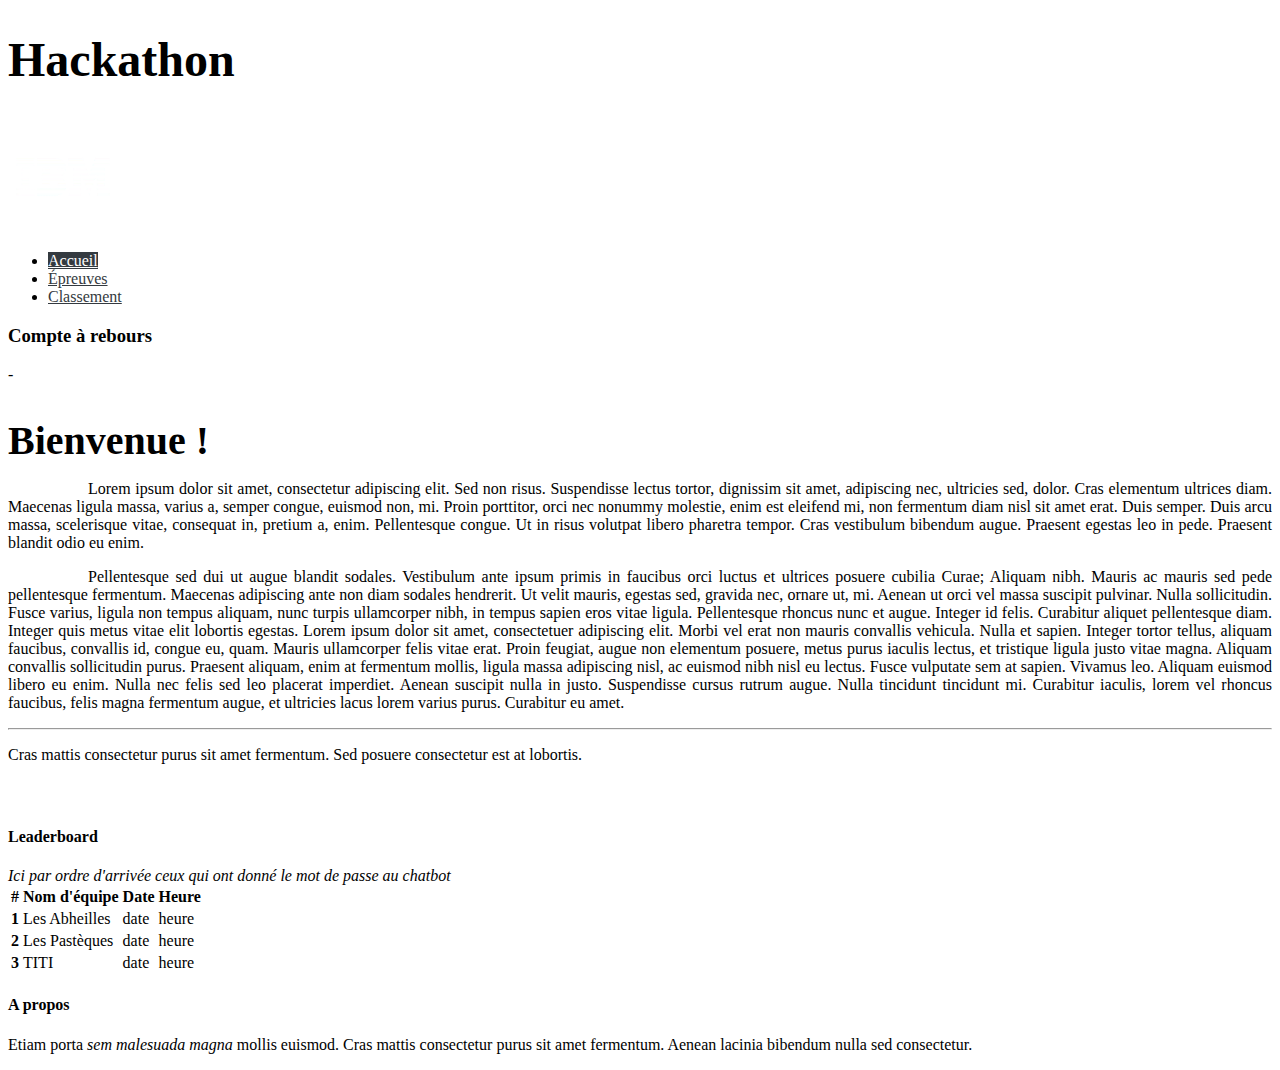
==== index.html @ 90f29d1a "first commit" ====
<!doctype html>
<html lang="en">

<head>
    <meta charset="utf-8">
    <title>Hackathon - IBMxISEN</title>

    <link href="/static/styles/style.css" rel="stylesheet">

    <link rel="stylesheet" href="https://cdn.jsdelivr.net/npm/bootstrap@4.5.3/dist/css/bootstrap.min.css" integrity="sha384-TX8t27EcRE3e/ihU7zmQxVncDAy5uIKz4rEkgIXeMed4M0jlfIDPvg6uqKI2xXr2" crossorigin="anonymous">
    <script src="https://code.jquery.com/jquery-3.5.1.slim.min.js" integrity="sha384-DfXdz2htPH0lsSSs5nCTpuj/zy4C+OGpamoFVy38MVBnE+IbbVYUew+OrCXaRkfj" crossorigin="anonymous"></script>
    <script src="https://cdn.jsdelivr.net/npm/bootstrap@4.5.3/dist/js/bootstrap.bundle.min.js" integrity="sha384-ho+j7jyWK8fNQe+A12Hb8AhRq26LrZ/JpcUGGOn+Y7RsweNrtN/tE3MoK7ZeZDyx" crossorigin="anonymous"></script>
    <script src="/static/js/countdown.js"></script>

</head>

<body>
    <div class="container">
        <div class="jumbotron p-4 p-md-5 text-white rounded bg-dark">
            <div class="px-0 d-flex justify-content-center">
                <h1 class="display-4">Hackathon</h1>
            </div>
            <div>
                <img height="110px" style="margin-top:3px" src="/static/img/IBM.webp" />
                <img height="50px" src="/static/img/ISEN.png" />
            </div>
        </div>
        <div>
            <ul class="nav nav-pills">
                <li class="nav-item">
                    <a class="nav-link active-tab" href="/">Accueil</a>
                </li>
                <li class="nav-item">
                    <a class="nav-link inactive-tab" href="/principle.html">Épreuves</a>
                </li>
                <li class="nav-item">
                    <a class="nav-link inactive-tab" href="/leaderboard.html">Classement</a>
                </li>
            </ul>
        </div>
        
<section>
    <div height="200px" class="row">
        <div class="col-md-12">
            <div class="row no-gutters border rounded overflow-hidden flex-md-row mb-4 shadow-sm h-md-250 position-relative">
                <div class="col p-4 d-flex flex-column position-static">
                    <h3 class="mb-0">Compte à rebours</h3>
                    <div class="mb-1 text-muted">
                        <p class="display-3" id="countdown">-</p>
                    </div>
                </div>
            </div>
        </div>
    </div>
    
    </div>


    <main role="main" class="container">
        
    <div class="row scrollable">
        <div class="col-md-7 blog-main">

            <div class="blog-post">
                <h2 class="blog-post-title">Bienvenue !</h2>
                <p class="justified indented">Lorem ipsum dolor sit amet, consectetur adipiscing elit. Sed non risus. Suspendisse lectus tortor, dignissim sit amet, adipiscing nec, ultricies sed, dolor. Cras elementum ultrices diam. Maecenas ligula massa, varius a, semper congue,
                    euismod non, mi. Proin porttitor, orci nec nonummy molestie, enim est eleifend mi, non fermentum diam nisl sit amet erat. Duis semper. Duis arcu massa, scelerisque vitae, consequat in, pretium a, enim. Pellentesque congue. Ut in risus
                    volutpat libero pharetra tempor. Cras vestibulum bibendum augue. Praesent egestas leo in pede. Praesent blandit odio eu enim. </p>
                <p class="justified indented">Pellentesque sed dui ut augue blandit sodales. Vestibulum ante ipsum primis in faucibus orci luctus et ultrices posuere cubilia Curae; Aliquam nibh. Mauris ac mauris sed pede pellentesque fermentum. Maecenas adipiscing ante non diam sodales
                    hendrerit. Ut velit mauris, egestas sed, gravida nec, ornare ut, mi. Aenean ut orci vel massa suscipit pulvinar. Nulla sollicitudin. Fusce varius, ligula non tempus aliquam, nunc turpis ullamcorper nibh, in tempus sapien eros vitae
                    ligula. Pellentesque rhoncus nunc et augue. Integer id felis. Curabitur aliquet pellentesque diam. Integer quis metus vitae elit lobortis egestas. Lorem ipsum dolor sit amet, consectetuer adipiscing elit. Morbi vel erat non mauris
                    convallis vehicula. Nulla et sapien. Integer tortor tellus, aliquam faucibus, convallis id, congue eu, quam. Mauris ullamcorper felis vitae erat. Proin feugiat, augue non elementum posuere, metus purus iaculis lectus, et tristique
                    ligula justo vitae magna. Aliquam convallis sollicitudin purus. Praesent aliquam, enim at fermentum mollis, ligula massa adipiscing nisl, ac euismod nibh nisl eu lectus. Fusce vulputate sem at sapien. Vivamus leo. Aliquam euismod libero
                    eu enim. Nulla nec felis sed leo placerat imperdiet. Aenean suscipit nulla in justo. Suspendisse cursus rutrum augue. Nulla tincidunt tincidunt mi. Curabitur iaculis, lorem vel rhoncus faucibus, felis magna fermentum augue, et ultricies
                    lacus lorem varius purus. Curabitur eu amet.</p>
                <hr>

                <p>Cras mattis consectetur purus sit amet fermentum. Sed posuere consectetur est at lobortis.</p>
            </div>

        </div>
        <!-- /.blog-main -->

        <aside class="col-md-5 blog-sidebar">


            <div class="p-4">
                <h4>Leaderboard</h4>
                <em>Ici par ordre d'arrivée ceux qui ont donné le mot de passe au chatbot</em>
                <table class="table">
                    <thead>
                        <tr>
                            <th scope="col">#</th>
                            <th scope="col">Nom d'équipe</th>
                            <th scope="col">Date</th>
                            <th scope="col">Heure</th>
                        </tr>
                    </thead>
                    <tbody>
                        <tr>
                            <th scope="row">1</th>
                            <td>Les Abheilles</td>
                            <td>date</td>
                            <td>heure</td>
                        </tr>
                        <tr>
                            <th scope="row">2</th>
                            <td>Les Pastèques</td>
                            <td>date</td>
                            <td>heure</td>
                        </tr>
                        <tr>
                            <th scope="row">3</th>
                            <td>TITI</td>
                            <td>date</td>
                            <td>heure</td>
                        </tr>
                    </tbody>
                </table>
            </div>
            <div class="p-4 mb-3 bg-light rounded">
                <h4 class="font-italic">A propos</h4>
                <p class="mb-0">Etiam porta <em>sem malesuada magna</em> mollis euismod. Cras mattis consectetur purus sit amet fermentum. Aenean lacinia bibendum nulla sed consectetur.</p>
            </div>

        </aside>
        <!-- /.blog-sidebar -->

    </div>

    <!-- /.row -->
    
    </main>
</body>

</html>
---- static/styles/style.css ----
.blog-header-logo {
    font-family: "Playfair Display", Georgia, "Times New Roman", serif;
    font-size: 2.25rem;
}

.blog-header-logo:hover {
    text-decoration: none;
}

h1,
h2,
h3,
h4,
h5,
h6 {
    font-family: "Playfair Display", Georgia, "Times New Roman", serif;
}

@media (min-width: 768px) {
    .display-4 {
        font-size: 3rem;
    }
}


/*
 * Blog posts
 */

.blog-post {
    margin-bottom: 4rem;
}

.blog-post-title {
    margin-bottom: .25rem;
    font-size: 2.5rem;
}

.blog-post-meta {
    margin-bottom: 1.25rem;
    color: #999;
}

.active-tab {
    background-color: #343a40;
    color: white;
}

.inactive-tab {
    background-color: white;
    color: #343a40;
}

a.active-tab:hover {
    color: white;
}

a.inactive-tab:hover {
    color: #343a40;
}

.nav-pills {
    margin-bottom: 1% !important;
}

.markdown {
    font-family: "Playfair Display", Georgia, "Times New Roman", serif;
}

.markdown div p code {
    background-color: #ebebeb;
    padding: 2px 5px;
    border-radius: 3px;
}

.markdown div table {
    width: 60%;
    border: 1px solid lightgray;
    border-radius: 3px;
    margin-top: 20px;
}

.markdown div table thead tr {
    background-color: #ebebeb;
    padding-top: 4px;
    padding-bottom: 4px;
    text-align: center;
    border-bottom: 1px solid lightgray;
}

.markdown div table tbody tr td {
    border-bottom: 1px solid lightgray;
    padding-left: 15px;
    width: 45%;
}

.markdown div table tbody tr td:nth-child(2) {
    text-align: center;
    width: 15%;
}

.justified {
    text-align: justify;
    text-justify: inter-word;
}

.indented {
    text-indent: 5em;
}
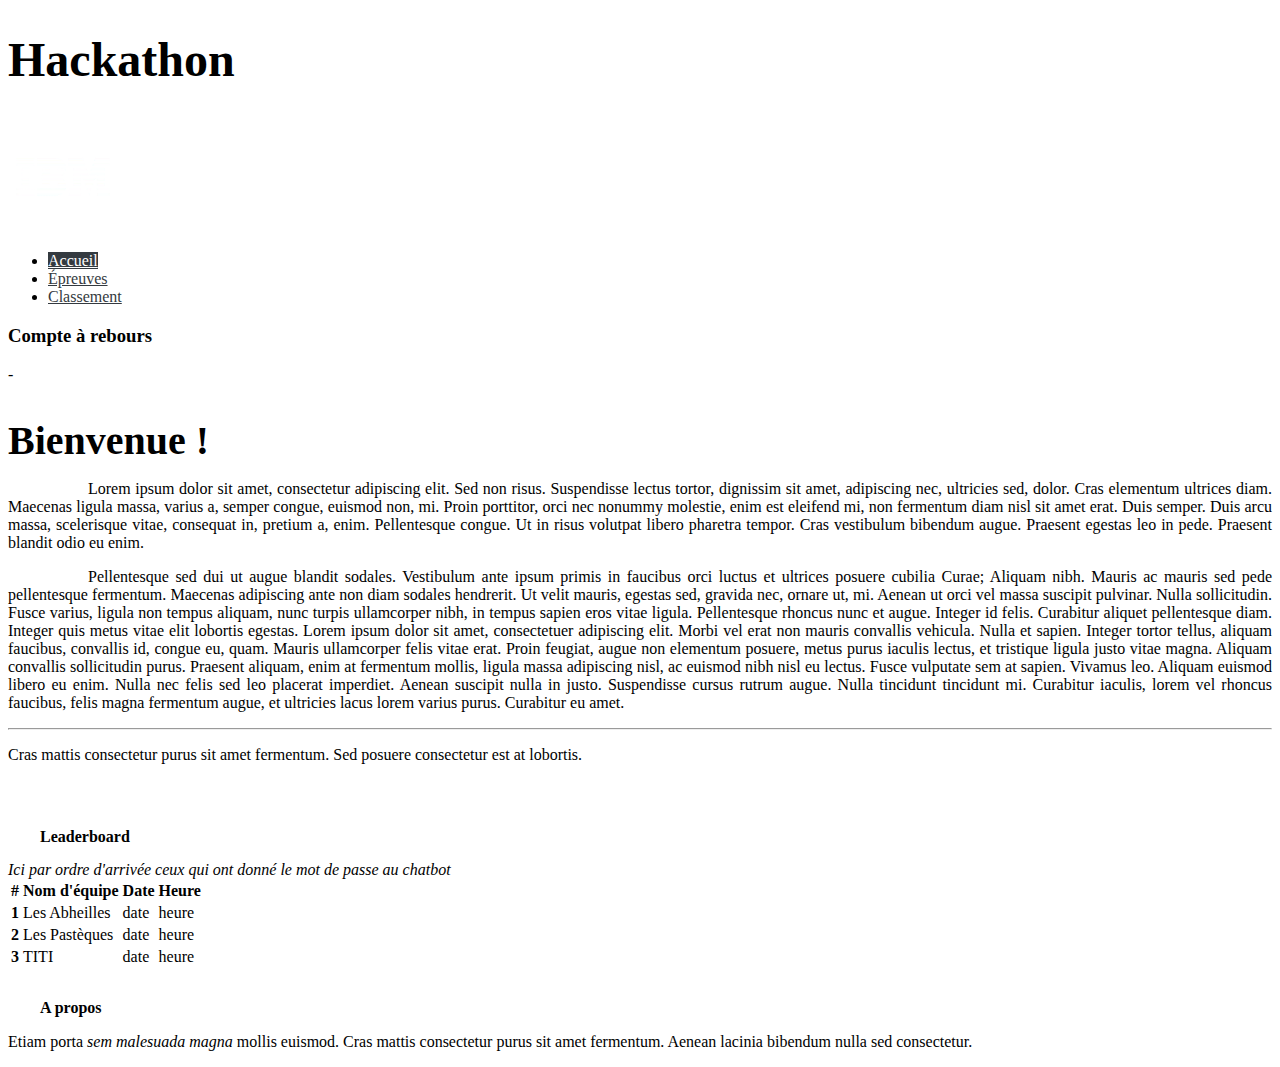
==== commit 176a2f86: "fix principles" ====
--- a/index.html
+++ b/index.html
@@ -11,7 +11,6 @@
     <script src="https://code.jquery.com/jquery-3.5.1.slim.min.js" integrity="sha384-DfXdz2htPH0lsSSs5nCTpuj/zy4C+OGpamoFVy38MVBnE+IbbVYUew+OrCXaRkfj" crossorigin="anonymous"></script>
     <script src="https://cdn.jsdelivr.net/npm/bootstrap@4.5.3/dist/js/bootstrap.bundle.min.js" integrity="sha384-ho+j7jyWK8fNQe+A12Hb8AhRq26LrZ/JpcUGGOn+Y7RsweNrtN/tE3MoK7ZeZDyx" crossorigin="anonymous"></script>
     <script src="/static/js/countdown.js"></script>
-
 </head>
 
 <body>
--- a/static/styles/style.css
+++ b/static/styles/style.css
@@ -74,7 +74,8 @@
 }
 
 .markdown div table {
-    width: 60%;
+    width: 80%;
+    margin: auto;
     border: 1px solid lightgray;
     border-radius: 3px;
     margin-top: 20px;
@@ -106,4 +107,13 @@
 
 .indented {
     text-indent: 5em;
+}
+h4 {
+    text-indent: 2em;
+    margin-top: 30px !important;
+    margin-bottom: 15px !important;
+}
+
+.markdown p {
+    margin-bottom: 0;
 }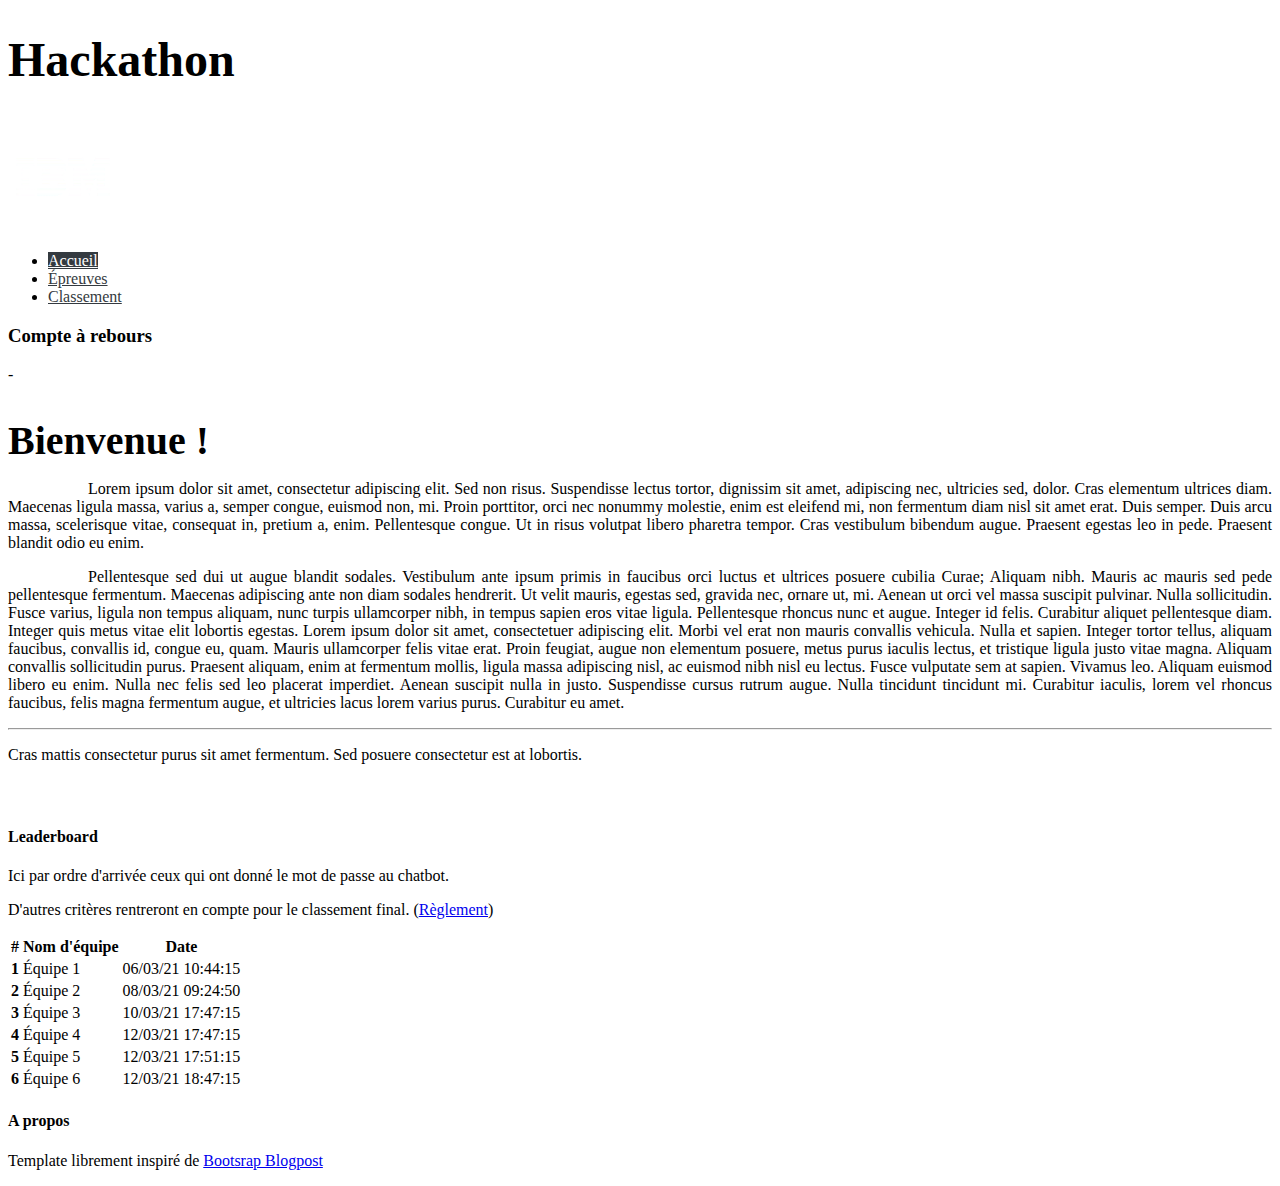
==== commit e3ee1b22: "first commit" ====
--- a/index.html
+++ b/index.html
@@ -85,41 +85,53 @@
 
             <div class="p-4">
                 <h4>Leaderboard</h4>
-                <em>Ici par ordre d'arrivée ceux qui ont donné le mot de passe au chatbot</em>
-                <table class="table">
+                <p>Ici par ordre d'arrivée ceux qui ont donné le mot de passe au chatbot.</p>
+                <p>D'autres critères rentreront en compte pour le classement final. (<a href="principle.html">Règlement</a>)</p>
+                <table class="table table-hover table-striped">
                     <thead>
                         <tr>
                             <th scope="col">#</th>
                             <th scope="col">Nom d'équipe</th>
                             <th scope="col">Date</th>
-                            <th scope="col">Heure</th>
                         </tr>
                     </thead>
                     <tbody>
                         <tr>
                             <th scope="row">1</th>
-                            <td>Les Abheilles</td>
-                            <td>date</td>
-                            <td>heure</td>
+                            <td>Équipe 1</td>
+                            <td>06/03/21 10:44:15</td>
                         </tr>
                         <tr>
                             <th scope="row">2</th>
-                            <td>Les Pastèques</td>
-                            <td>date</td>
-                            <td>heure</td>
+                            <td>Équipe 2</td>
+                            <td>08/03/21 09:24:50</td>
                         </tr>
                         <tr>
                             <th scope="row">3</th>
-                            <td>TITI</td>
-                            <td>date</td>
-                            <td>heure</td>
+                            <td>Équipe 3</td>
+                            <td>10/03/21 17:47:15</td>
+                        </tr>
+                        <tr>
+                            <th scope="row">4</th>
+                            <td>Équipe 4</td>
+                            <td>12/03/21 17:47:15</td>
+                        </tr>
+                        <tr>
+                            <th scope="row">5</th>
+                            <td>Équipe 5</td>
+                            <td>12/03/21 17:51:15</td>
+                        </tr>
+                        <tr>
+                            <th scope="row">6</th>
+                            <td>Équipe 6</td>
+                            <td>12/03/21 18:47:15</td>
                         </tr>
                     </tbody>
                 </table>
             </div>
             <div class="p-4 mb-3 bg-light rounded">
                 <h4 class="font-italic">A propos</h4>
-                <p class="mb-0">Etiam porta <em>sem malesuada magna</em> mollis euismod. Cras mattis consectetur purus sit amet fermentum. Aenean lacinia bibendum nulla sed consectetur.</p>
+                <p class="mb-0">Template librement inspiré de <a href="https://getbootstrap.com/docs/4.0/examples/blog/">Bootsrap Blogpost</a></p>
             </div>
 
         </aside>
--- a/static/styles/style.css
+++ b/static/styles/style.css
@@ -22,7 +22,6 @@
     }
 }
 
-
 /*
  * Blog posts
  */
@@ -32,7 +31,7 @@
 }
 
 .blog-post-title {
-    margin-bottom: .25rem;
+    margin-bottom: 0.25rem;
     font-size: 2.5rem;
 }
 
@@ -108,7 +107,7 @@
 .indented {
     text-indent: 5em;
 }
-h4 {
+.markdown h4 {
     text-indent: 2em;
     margin-top: 30px !important;
     margin-bottom: 15px !important;
@@ -116,4 +115,4 @@
 
 .markdown p {
     margin-bottom: 0;
-}+}
